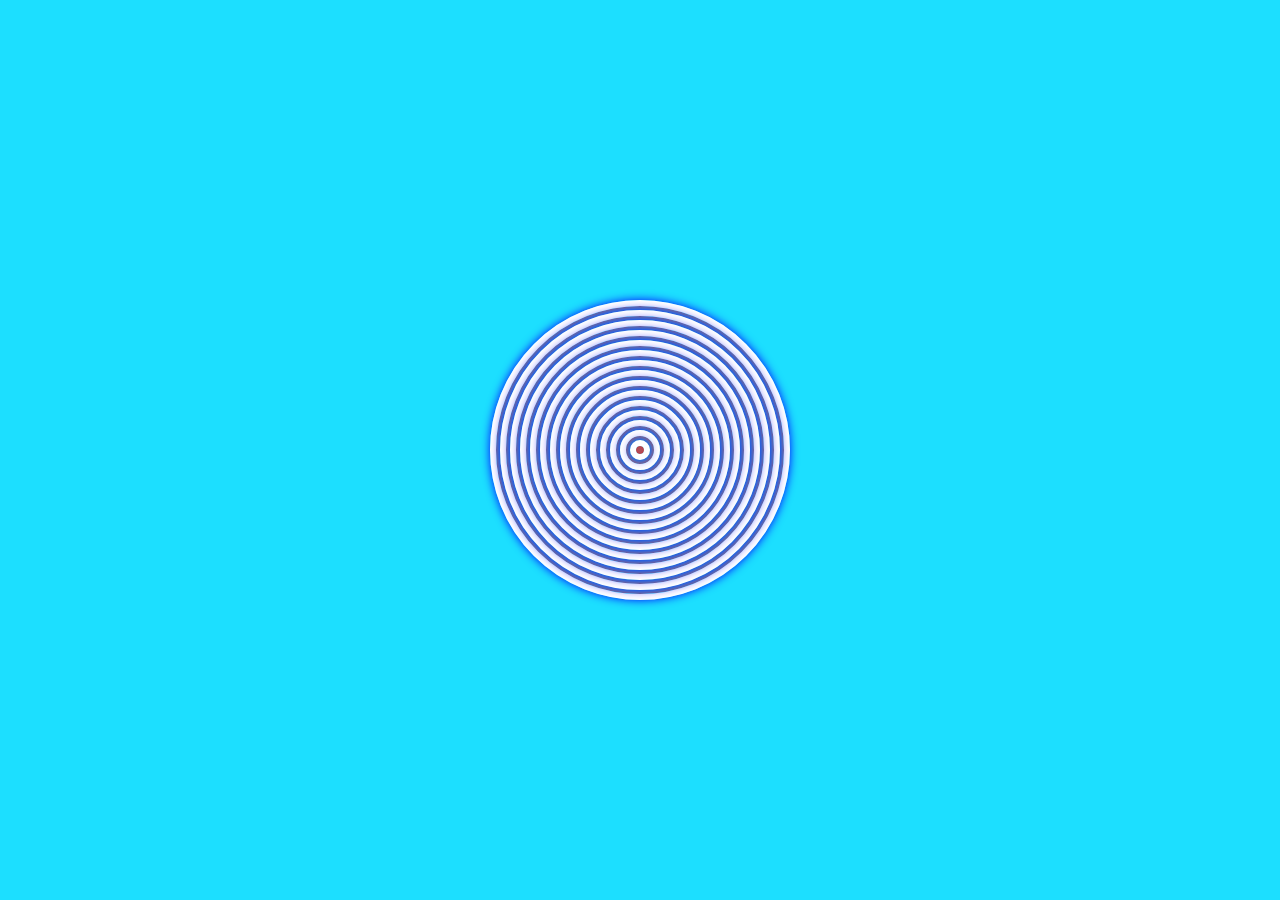
==== hepno.html @ 588415c0 "Add files via upload" ====
<!DOCTYPE html>
<html>
  <head>
    <meta http-equiv="content-type" content="text/html; charset=utf-8" />
    
    <title></title>
<!--     <script src="https://unpkg.com/react@17/umd/react.development.js" crossorigin></script>
<script src="https://unpkg.com/react-dom@17/umd/react-dom.development.js" crossorigin></script>
<script src="https://unpkg.com/@babel/standalone/babel.min.js"></script>
   -->
   <!--  <link href="https://cdn.jsdelivr.net/npm/bootstrap@5.0.2/dist/css/bootstrap.min.css" rel="stylesheet" integrity="sha384-EVSTQN3/azprG1Anm3QDgpJLIm9Nao0Yz1ztcQTwFspd3yD65VohhpuuCOmLASjC" crossorigin="anonymous">
     <script src="https://cdn.jsdelivr.net/npm/@popperjs/core@2.9.2/dist/umd/popper.min.js" integrity="sha384-IQsoLXl5PILFhosVNubq5LC7Qb9DXgDA9i+tQ8Zj3iwWAwPtgFTxbJ8NT4GN1R8p" crossorigin="anonymous"></script>
   <script src="https://cdn.jsdelivr.net/npm/bootstrap@5.0.2/dist/js/bootstrap.min.js" integrity="sha384-cVKIPhGWiC2Al4u+LWgxfKTRIcfu0JTxR+EQDz/bgldoEyl4H0zUF0QKbrJ0EcQF" crossorigin="anonymous"></script>
    <link rel="stylesheet" href="https://cdn.jsdelivr.net/npm/bootstrap-icons@1.7.1/font/bootstrap-icons.css">
     -->
     <link rel="stylesheet" href="loader.css"/>
     </head>
  <body>
    <div class="loader">
      <span></span>
      <span></span>
      <span></span>
      <span></span>
      <span></span>
      <span></span>
      <span></span>
      <span></span>
      <span></span>
      <span></span>
      <span></span>
      <span></span>
      <span></span> 
      <span></span>
      <span></span>
      
      
      
    </div>
  </body>
</html>
---- loader.css ----
*{
  box-sizing: border-box;
  margin: 0;
  padding: 0;
}

body{
  min-height: 100vh;
  
  background-color:rgb(28,223,255);
  display: flex;
  align-items: center;
  justify-content: center;
}

.loader{
  display: block;
  position: relative;
  height: 300px;
  width: 300px;
  transform-style: preserve-3d;
  transform:perspective(1000px) ;
  
}
span{
  border:6px solid white;
  box-shadow: 0 0 10px blue, inset 0 0 8px red ;
  border-radius: 50%;
  position: absolute;
  box-sizing: border-box;
  
  animation: animate 1s ease-in-out infinite;
}
@keyframes animate{
  0%,100%{
    transform: transletZ(-100px);
  }
  50%{
    transform: translateZ(100px);
  }
  
}
span:nth-child(1){
  left: 0;
  right: 0;
  top: 0;
  bottom: 0;
  animation-delay: 0.2s;
}
span:nth-child(2){
  left: 10px;
  right: 10px;
  top: 10px;
  bottom: 10px;
  animation-delay: 0.3s;
}
span:nth-child(3){
  left: 20px;
  right: 20px;
  top: 20px;
  bottom: 20px;
  animation-delay: 0.4s;
}
span:nth-child(4){
  left: 30px;
  right: 30px;
  top: 30px;
  bottom: 30px;
  animation-delay: 0.5s;
}
span:nth-child(5){
  left: 40px;
  right: 40px;
  top: 40px;
  bottom: 40px;
  animation-delay: 0.6s;
}
span:nth-child(6){
  left: 50px;
  right: 50px;
  top: 50px;
  bottom: 50px;
  animation-delay: .7s;
}
span:nth-child(7){
  left: 60px;
  right: 60px;
  top: 60px;
  bottom: 60px;
  animation-delay: 0.8s;
}
span:nth-child(8){
  left: 70px;
  right: 70px;
  top: 70px;
  bottom: 70px;
  animation-delay: 0.9s;
}
span:nth-child(9){
  left: 80px;
  right: 80px;
  top: 80px;
  bottom: 80px;
  animation-delay: 1s;
}
span:nth-child(10){
  left: 90px;
  right: 90px;
  top: 90px;
  bottom: 90px;
  animation-delay: 1.2s;
}
span:nth-child(11){
  left: 100px;
  right: 100px;
  top: 100px;
  bottom: 100px;
  animation-delay: 1.3s;
}
span:nth-child(12){
  left: 110px;
  right: 110px;
  top: 110px;
  bottom: 110px;
  animation-delay: 1.4s;
}
span:nth-child(13){
  left: 120px;
  right: 120px;
  top: 120px;
  bottom: 120px;
  animation-delay: 1.5s;
}
span:nth-child(14){
  left: 130px;
  right: 130px;
  top: 130px;
  bottom: 130px;
  animation-delay: 1.6s;
}
span:nth-child(15){
  left: 140px;
  right: 140px;
  top: 140px;
  bottom: 140px;
  animation-delay: 1.7s;
}
span:nth-child(16){
  left: 145px;
  right: 145px;
  top: 145px;
  bottom: 145px;
  animation-delay: 1.8s;
}
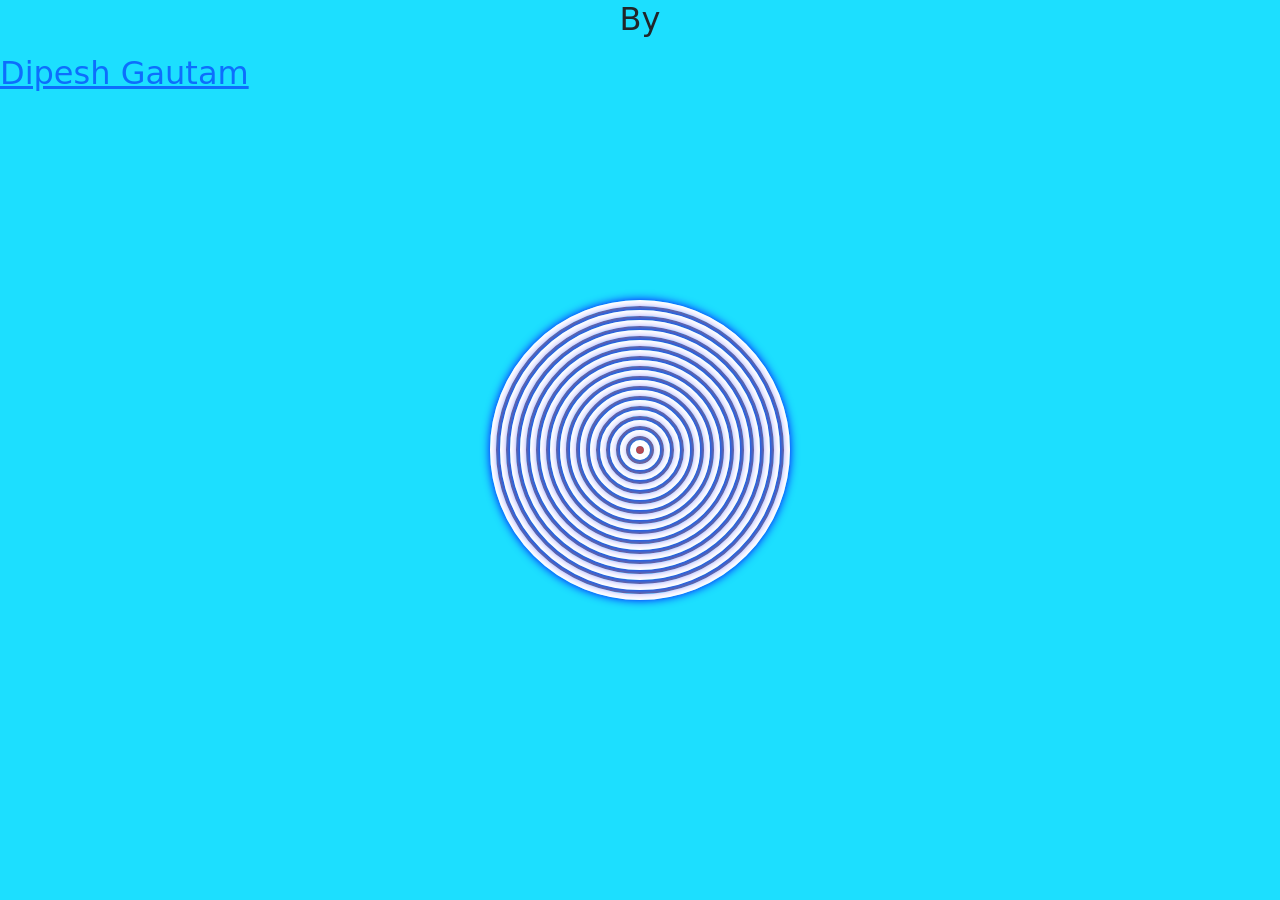
==== commit 791639fe: "update hepno.html" ====
--- a/hepno.html
+++ b/hepno.html
@@ -2,20 +2,47 @@
 <html>
   <head>
     <meta http-equiv="content-type" content="text/html; charset=utf-8" />
-    
+           <meta name="viewport" content="width=device-width, initial-scale=1 minimum-scale=1.0, user-scalable=0">
+
     <title></title>
 <!--     <script src="https://unpkg.com/react@17/umd/react.development.js" crossorigin></script>
 <script src="https://unpkg.com/react-dom@17/umd/react-dom.development.js" crossorigin></script>
 <script src="https://unpkg.com/@babel/standalone/babel.min.js"></script>
    -->
-   <!--  <link href="https://cdn.jsdelivr.net/npm/bootstrap@5.0.2/dist/css/bootstrap.min.css" rel="stylesheet" integrity="sha384-EVSTQN3/azprG1Anm3QDgpJLIm9Nao0Yz1ztcQTwFspd3yD65VohhpuuCOmLASjC" crossorigin="anonymous">
+     <link href="https://cdn.jsdelivr.net/npm/bootstrap@5.0.2/dist/css/bootstrap.min.css" rel="stylesheet" integrity="sha384-EVSTQN3/azprG1Anm3QDgpJLIm9Nao0Yz1ztcQTwFspd3yD65VohhpuuCOmLASjC" crossorigin="anonymous">
      <script src="https://cdn.jsdelivr.net/npm/@popperjs/core@2.9.2/dist/umd/popper.min.js" integrity="sha384-IQsoLXl5PILFhosVNubq5LC7Qb9DXgDA9i+tQ8Zj3iwWAwPtgFTxbJ8NT4GN1R8p" crossorigin="anonymous"></script>
    <script src="https://cdn.jsdelivr.net/npm/bootstrap@5.0.2/dist/js/bootstrap.min.js" integrity="sha384-cVKIPhGWiC2Al4u+LWgxfKTRIcfu0JTxR+EQDz/bgldoEyl4H0zUF0QKbrJ0EcQF" crossorigin="anonymous"></script>
     <link rel="stylesheet" href="https://cdn.jsdelivr.net/npm/bootstrap-icons@1.7.1/font/bootstrap-icons.css">
-     -->
+     
      <link rel="stylesheet" href="loader.css"/>
      </head>
   <body>
+<!--      <pre>
+  
+
+
+
+<br />
+<br />
+<br />
+<br />
+<br />
+<br />
+<br />
+<br />
+<br />
+<br />
+<br />
+<br />
+<br />
+<br />
+<br />
+
+</pre>
+ -->  <h2 class="d-grid align-item-center  align-content-around fixed-top text-center">
+   
+ <p>By</p> <a href="https://gdipesh.com.np" style="">Dipesh Gautam</a><br />
+ </h2> 
     <div class="loader">
       <span></span>
       <span></span>
@@ -32,9 +59,6 @@
       <span></span> 
       <span></span>
       <span></span>
-      
-      
-      
     </div>
   </body>
 </html>
--- a/loader.css
+++ b/loader.css
@@ -19,7 +19,7 @@
   height: 300px;
   width: 300px;
   transform-style: preserve-3d;
-  transform:perspective(1000px) ;
+  transform:perspective(500px) ;
   
 }
 span{
@@ -29,7 +29,7 @@
   position: absolute;
   box-sizing: border-box;
   
-  animation: animate 1s ease-in-out infinite;
+  animation: animate 2s ease-in-out infinite;
 }
 @keyframes animate{
   0%,100%{
@@ -152,3 +152,8 @@
   bottom: 145px;
   animation-delay: 1.8s;
 }
+a{
+  display: flex;
+  align-content: center ;
+  align-items: center;
+}
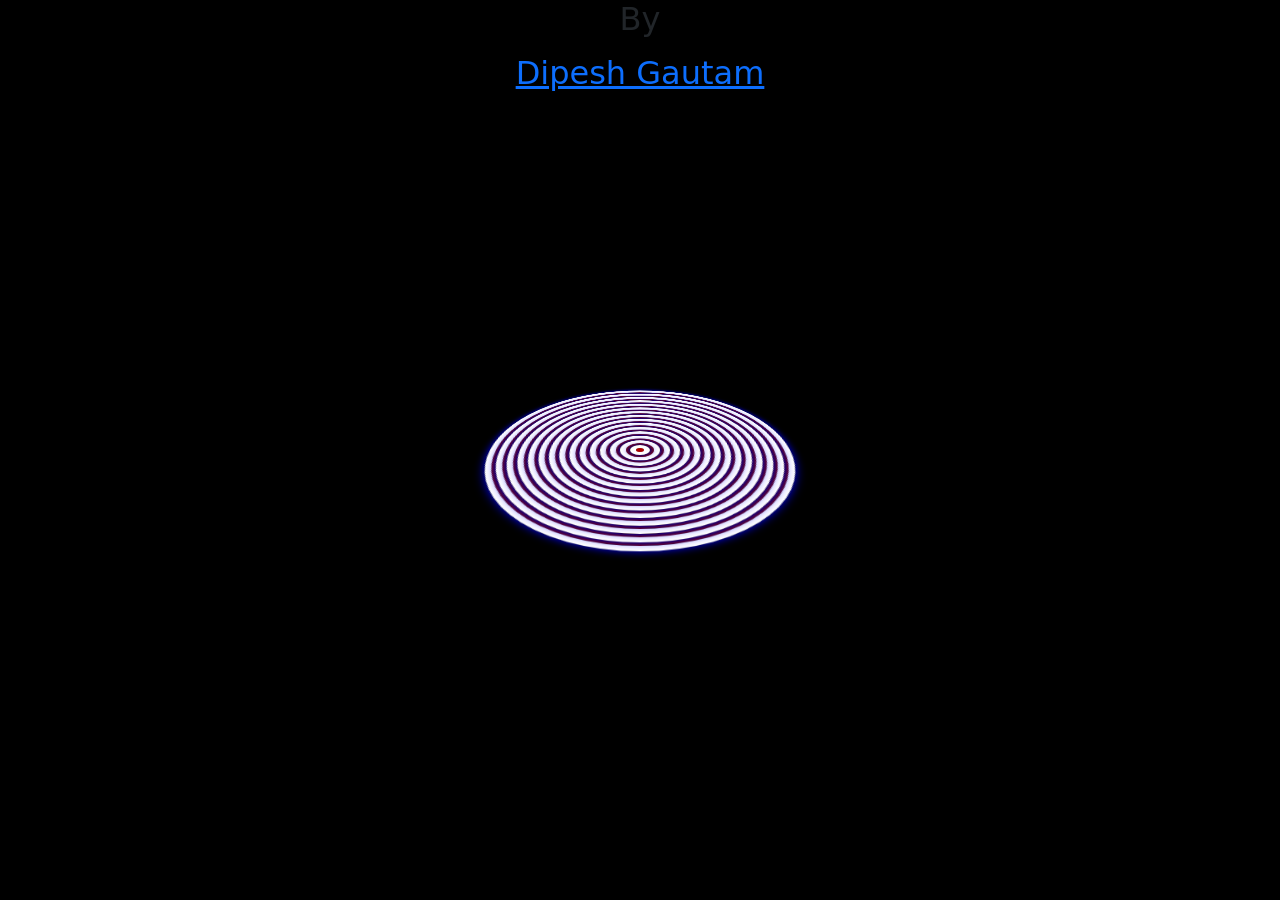
==== commit ed842aa5: "update hepno.html" ====
--- a/hepno.html
+++ b/hepno.html
@@ -3,7 +3,7 @@
   <head>
     <meta http-equiv="content-type" content="text/html; charset=utf-8" />
            <meta name="viewport" content="width=device-width, initial-scale=1 minimum-scale=1.0, user-scalable=0">
-
+        <meta name="discription" content="github project by gdipesh" />
     <title></title>
 <!--     <script src="https://unpkg.com/react@17/umd/react.development.js" crossorigin></script>
 <script src="https://unpkg.com/react-dom@17/umd/react-dom.development.js" crossorigin></script>
@@ -17,29 +17,7 @@
      <link rel="stylesheet" href="loader.css"/>
      </head>
   <body>
-<!--      <pre>
-  
-
-
-
-<br />
-<br />
-<br />
-<br />
-<br />
-<br />
-<br />
-<br />
-<br />
-<br />
-<br />
-<br />
-<br />
-<br />
-<br />
-
-</pre>
- -->  <h2 class="d-grid align-item-center  align-content-around fixed-top text-center">
+ <h2 class="d-grid align-item-center  align-content-around fixed-top text-center">
    
  <p>By</p> <a href="https://gdipesh.com.np" style="">Dipesh Gautam</a><br />
  </h2> 
--- a/loader.css
+++ b/loader.css
@@ -7,7 +7,7 @@
 body{
   min-height: 100vh;
   
-  background-color:rgb(28,223,255);
+  background-color:black;
   display: flex;
   align-items: center;
   justify-content: center;
@@ -19,7 +19,7 @@
   height: 300px;
   width: 300px;
   transform-style: preserve-3d;
-  transform:perspective(500px) ;
+  transform:perspective(500px) rotateX(60deg) ;
   
 }
 span{
@@ -153,7 +153,7 @@
   animation-delay: 1.8s;
 }
 a{
-  display: flex;
+  display: grid;
   align-content: center ;
   align-items: center;
 }
